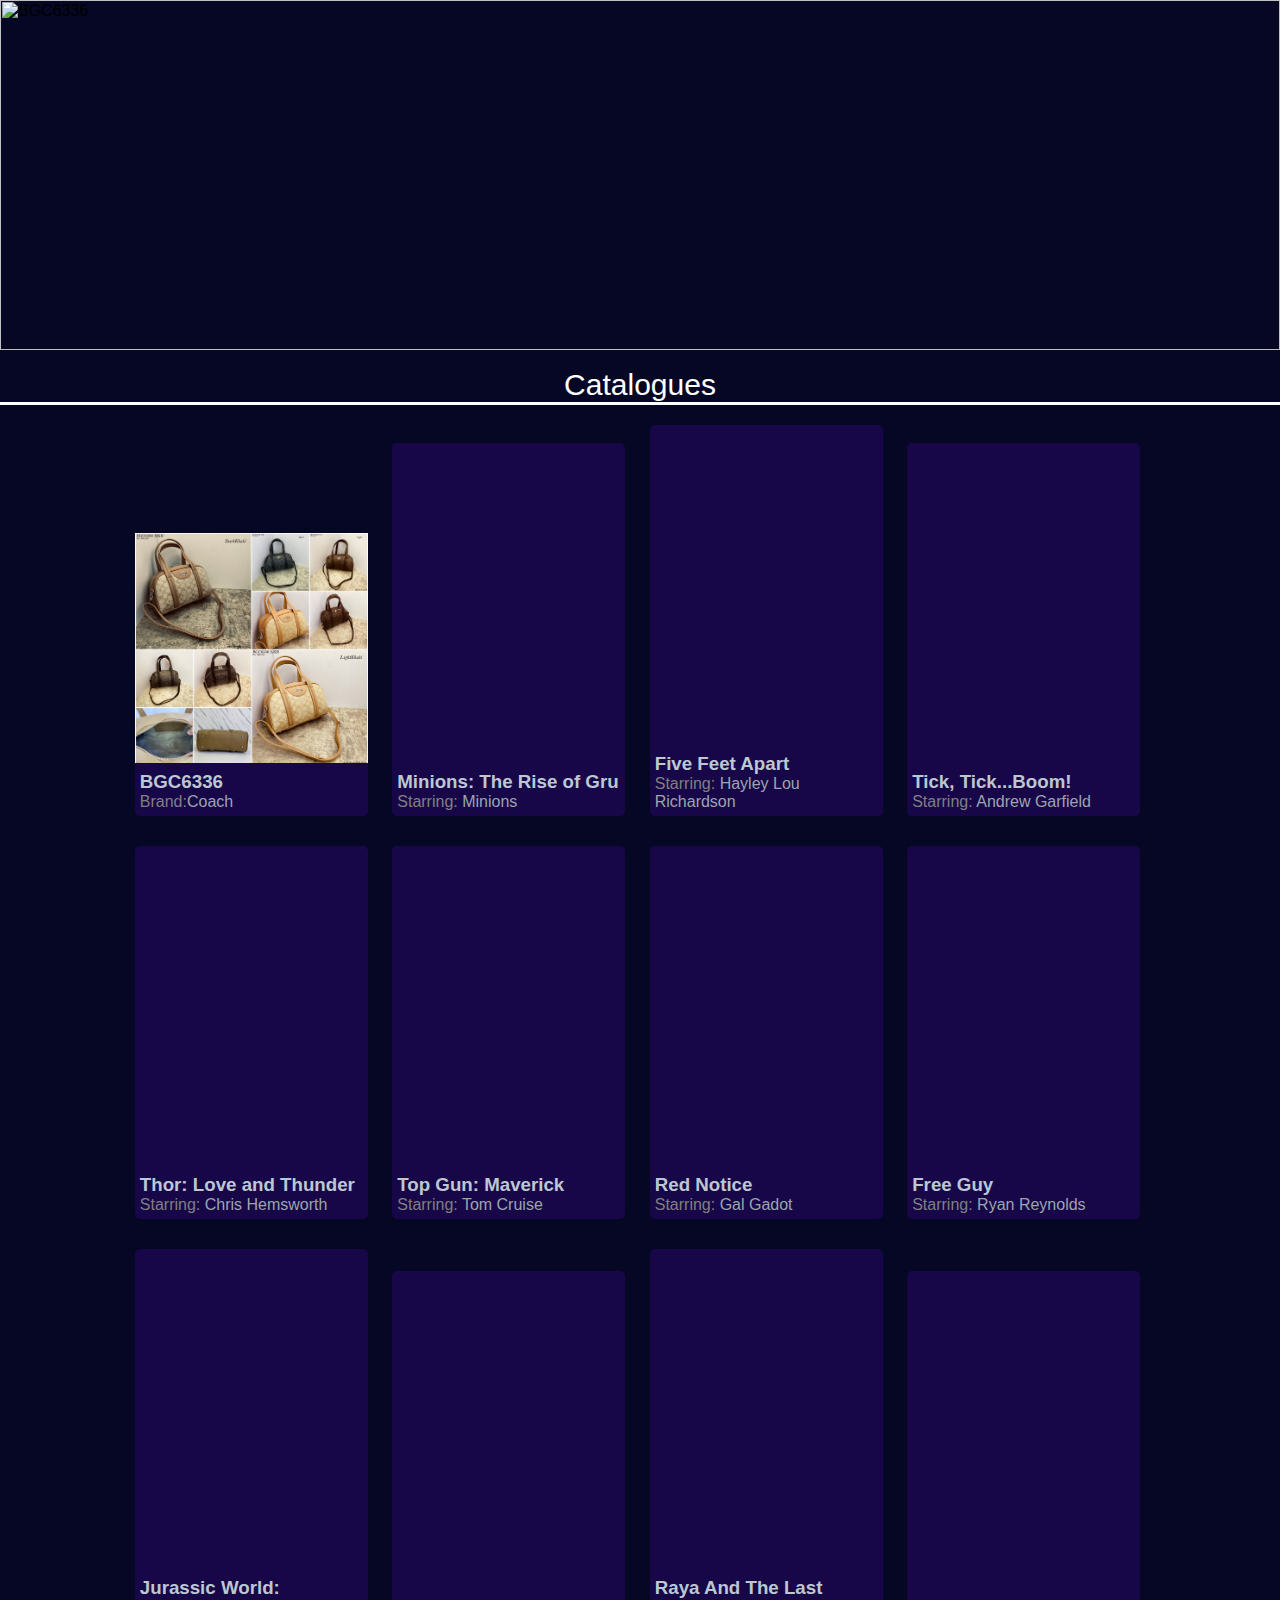
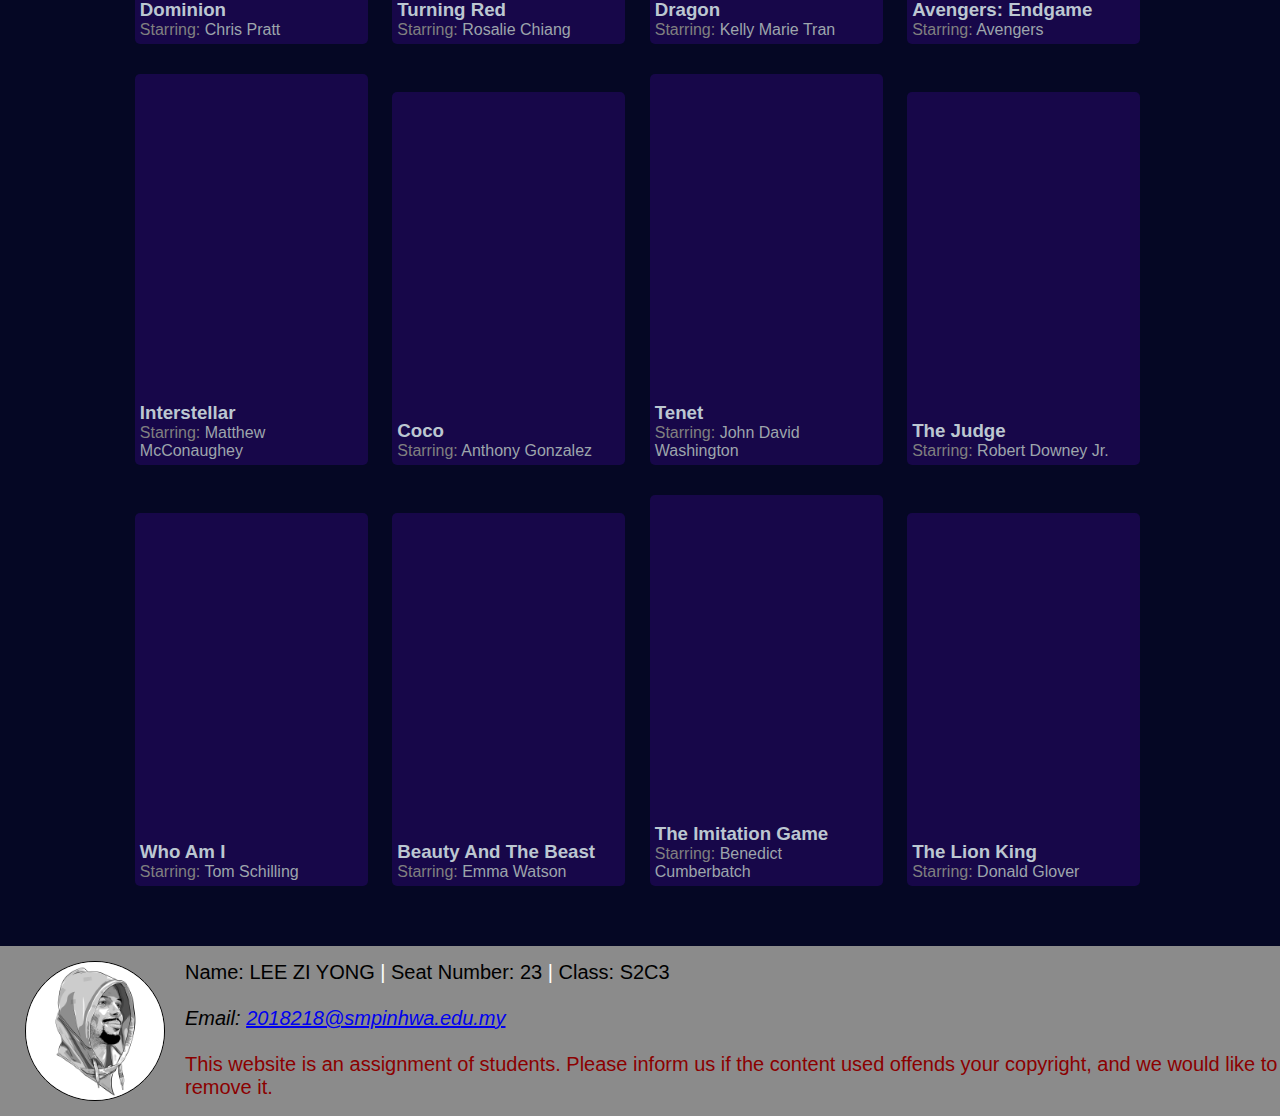
==== index.html @ 9b699b1d "Add files via upload" ====
<!DOCTYPE html>
<html lang="en">
    <head>
        <meta charset="UTF-8">
        <title>CMBags</title>
        <link rel="stylesheet" href="index.css" />
    </head>

    <body>
        <div class="nav-section">
            <div class="nav-img">
                <figure>
                    <div class="slide"><img src="newarrival/BGC6336-slide.jpg" title="BGC6336"></div>
                    <div class="slide"><img src="newarrival/BGC101-slide.jpg" title="BGC101"></div>
                    <div class="slide"><img src="newarrival/BGL46653-slide.jpg" title="BGL46653"></div>
                    <div class="slide"><img src="newarrival/BGC103-slide.jpg" title="BGC103"></div>
                </figure>
            </div>
	<br>
            <div class="nav-bar">
                	<div class="nav-bar-section">
                    	      <ul class="nav-bar-ul">
	      	<font color="white"> Catalogues </font>
	      </ul>
           	</div>
            </div>

        <center><div class="content-section">
            <ul class="movie-list">
                <li class="movie-li">
                    <a class="img-link" href="bags-inf/BGC6336.html"><div class="movie-BGC6336"></div>
                    <div class="movie-dec">
                        <h3>BGC6336</h3></a>
                        <p><font color="grey">Brand:</font>Coach</p>
                    </div>
                </li>

                <li class="movie-li">
                    <a class="img-link" href="movie-inf/minions 2.html"><div class="movie-fivefeetapart"></div>
                    <div class="movie-dec">
                        <h3>Minions: The Rise of Gru</h3></a>
                        <p><font color="grey">Starring:</font> Minions</p>
                    </div>
                </li>

                <li class="movie-li">
                    <a class="img-link" href="movie-inf/five feet apart.html"><div class="movie-fivefeetapart"></div>
                    <div class="movie-dec">
                        <h3>Five Feet Apart</h3></a>
                        <p><font color="grey">Starring:</font> Hayley Lou Richardson</p>
                    </div>
                </li>

                <li class="movie-li">
                    <a class="img-link" href="movie-inf/tick tick boom.html"><div class="movie-ticktickboom"></div>
                    <div class="movie-dec">
                        <h3>Tick, Tick...Boom!</h3></a>
                        <p><font color="grey">Starring:</font> Andrew Garfield</p>
                    </div>
                </li>

                <li class="movie-li">
                    <a class="img-link" href="movie-inf/thor 4.html"><div class="movie-thor4"></div>
                    <div class="movie-dec">
                        <h3>Thor: Love and Thunder</h3></a>
                        <p><font color="grey">Starring:</font> Chris Hemsworth</p>
                    </div>
                </li>

                <li class="movie-li">
                    <a class="img-link" href="movie-inf/top gun maverick.html"><div class="movie-topgun2"></div>
                    <div class="movie-dec">
                        <h3>Top Gun: Maverick</h3></a>
                        <p><font color="grey">Starring:</font> Tom Cruise</p>
                    </div>
                </li>

                <li class="movie-li">
                    <a class="img-link" href="movie-inf/red notice.html"><div class="movie-rednotice"></div>
                    <div class="movie-dec">
                        <h3>Red Notice</h3></a>
                        <p><font color="grey">Starring:</font> Gal Gadot</p>
                    </div>
                </li>

                <li class="movie-li">
                    <a class="img-link" href="movie-inf/free guy.html"><div class="movie-freeguy"></div>
                    <div class="movie-dec">
                        <h3>Free Guy</h3></a>
                        <p><font color="grey">Starring:</font> Ryan Reynolds</p>
                    </div>
                </li>

                <li class="movie-li">
                    <a class="img-link" href="movie-inf/jurassic world 3.html"><div class="movie-jurassicworld3"></div>
                    <div class="movie-dec">
                        <h3>Jurassic World: Dominion</h3></a>
                        <p><font color="grey">Starring:</font> Chris Pratt</p>
                    </div>
                </li>

                <li class="movie-li">
                    <a class="img-link" href="movie-inf/turning red.html"><div class="movie-turningred"></div>
                    <div class="movie-dec">
                        <h3>Turning Red</h3></a>
                        <p><font color="grey">Starring:</font> Rosalie Chiang</p>
                    </div>
                </li>

                <li class="movie-li">
                    <a class="img-link" href="movie-inf/raya and the last dragon.html"><div class="movie-rayaanddragon"></div>
                    <div class="movie-dec">
                        <h3>Raya And The Last Dragon</h3></a>
                        <p><font color="grey">Starring:</font> Kelly Marie Tran</p>
                    </div>
                </li>

                <li class="movie-li">
                    <a class="img-link" href="movie-inf/avengers endgame.html"><div class="movie-avengers4"></div>
                    <div class="movie-dec">
                        <h3>Avengers: Endgame</h3></a>
                        <p><font color="grey">Starring:</font> Avengers</p>
                    </div>
                </li>

                <li class="movie-li">
                    <a class="img-link" href="movie-inf/interstellar.html"><div class="movie-interstellar"></div>
                    <div class="movie-dec">
                        <h3>Interstellar</h3></a>
                        <p><font color="grey">Starring:</font> Matthew McConaughey</p>
                    </div>
                </li>

                <li class="movie-li">
                    <a class="img-link" href="movie-inf/coco.html"><div class="movie-coco"></div>
                    <div class="movie-dec">
                        <h3>Coco</h3></a>
                        <p><font color="grey">Starring:</font> Anthony Gonzalez</p>
                    </div>
                </li>

                <li class="movie-li">
                    <a class="img-link" href="movie-inf/tenet.html"><div class="movie-tenet"></div>
                    <div class="movie-dec">
                        <h3>Tenet</h3></a>
                        <p><font color="grey">Starring:</font> John David Washington</p>
                    </div>
                </li>

                <li class="movie-li">
                    <a class="img-link" href="movie-inf/the judge.html"><div class="movie-thejudge"></div>
                    <div class="movie-dec">
                        <h3>The Judge</h3></a>
                        <p><font color="grey">Starring:</font> Robert Downey Jr.</p>
                    </div>
                </li>

                <li class="movie-li">
                    <a class="img-link" href="movie-inf/who am i.html"><div class="movie-whoami"></div>
                    <div class="movie-dec">
                        <h3>Who Am I</h3></a>
                        <p><font color="grey">Starring:</font> Tom Schilling</p>
                    </div>
                </li>

                <li class="movie-li">
                    <a class="img-link" href="movie-inf/beauty and the beast.html"><div class="movie-beautyandthebeast"></div>
                    <div class="movie-dec">
                        <h3>Beauty And The Beast</h3></a>
                        <p><font color="grey">Starring:</font> Emma Watson</p>
                    </div>
                </li>

                <li class="movie-li">
                    <a class="img-link" href="movie-inf/the imitation game.html"><div class="movie-theimitationgame"></div>
                    <div class="movie-dec">
                        <h3>The Imitation Game</h3></a>
                        <p><font color="grey">Starring:</font> Benedict Cumberbatch</p>
                    </div>
                </li>

                <li class="movie-li">
                    <a class="img-link" href="movie-inf/the lion king.html"><div class="movie-thelionking"></div>
                    <div class="movie-dec">
                        <h3>The Lion King</h3></a>
                        <p><font color="grey">Starring:</font> Donald Glover</p>
                    </div>
                </li>
            </ul>
        </div></center>

        <footer class="footer">
            <a href="about/about.html"><div class="footer-img">
                <img src="footer.jpg" width="140px" height="140px" title="About">
            </div></a>
            <div class="footer-inf">
                <p>Name: LEE ZI YONG <font color="white">|</font> Seat Number: 23 <font color="white">|</font> Class: S2C3</p>
                <br>
                <address>Email: <a href="mailto:2018218@smpinhwa.edu.my">2018218@smpinhwa.edu.my</a></address>
                <br>
                <p><font color="darkred">This website is an assignment of students. Please inform us if the content used offends your copyright, and we would like to remove it.</font></p>
            </div>
        </footer>

    </body>

    <script>
        function abc() {
            alert("Only For Decoration :)");
        };
    </script>

</html>
---- index.css ----
* {
    padding: 0%;
    margin: 0%;
    box-sizing: border-box;
}

/* INDEX HTML */
body {
    font-family:'Franklin Gothic Medium', 'Arial Narrow', Arial, sans-serif;
    background-color: rgb(5, 7, 36);
}  

.nav-img {
    height: 350px;
}

.nav-img img {
    width: 100%;
    height:350px;
    overflow: hidden;
}

figure {
    position: relative;
    left: 0;
    width: 400%;
    animation: 40s slide infinite;
}

.slide {
    position: relative;
    width: 25%;
    float: left;
}

@keyframes slide {
    0% {
        left: 0;
    }
    10% {
        left: 0;
    }
    20% {
        left: -100%;
    }
    30% {
        left: -100%;
    }
    40% {
        left: -200%;
    }
    50% {
        left: -200%;
    }
    55% {
        left: -300%;
    }
    65% {
        left: -300%;
    }
    66% {
        left: -200%;
    }
    74% {
        left: -200%;
    }
    75% {
        left: -100%;
    }
    85% {
        left: -100%;
    }
    100% {
        left: 0;
    }
}

.nav-bar {
    border-bottom: white solid 3px;
    background-color: rgb(5, 7, 36);
    font-family:'Gill Sans', 'Gill Sans MT', Calibri, 'Trebuchet MS', sans-serif;
    text-align: center;
}

.nav-bar-ul {
    text-align: center;
    display:inline-flex;
    list-style: none;
    font-size: 30px;
}

.nav-bar-section {
    display: inline-block;
    width: 470px;
}

.search-bar-section {
    display: inline-block;
    width: 220px;
}

.search-bar {
    width: 220px;
    height: 40px;
    border-radius: 5px;
    background-color: rgb(5, 7, 36);
    border: 1px solid grey;
}

#search-input {
    float: left;
    background: transparent;
    color: white;
    margin: 4px;
    height: 30px;
    border: 0;
}

.search-bar button {
    margin: 6px;
    cursor: pointer;
    border: 0;
    background-color: transparent;
}

#search-img {
    float: right;
    width: 25px;
    height: 25px;
}

li.nav-bar-li {
    padding: 15px;
    width: 150px;
}

.nav-bar-a {
    text-decoration: none;
    color: white;
}

.nav-bar-li:hover {
    background-color:white;
}

.nav-bar-a:hover {
    color: black;
}

.movie-li {
    display: inline-block;
    margin-bottom: 30px;
    margin-right: 20px;
    width: 233px;
    height: fit-content;
    background-color:#170749;
    border-radius: 5px;
    color: black;
}

.movie-list {
    margin-top: 20px;
    margin-left: 15px;
}


.movie-BGC6336 {
    height: 230px;
    background-size: 100%;
    background-image: url("bags-img/BGC6336.jpg");
    transition: transform .2s;
}

.movie-doctorstrange2:hover {
    transform: scale(1.05);
}

.movie-minions2 {
    height: 320px;
    background-size: 100%;
    background-image: url("movie-img/minions2.jpg");
    transition: transform .2s;
}

.movie-minions2:hover {
    transform: scale(1.05);
}

.movie-fivefeetapart {
    height: 320px;
    background-size: 100%;
    background-image: url("movie-img/fivefeetapart.jpg");
    transition: transform .2s;
}

.movie-fivefeetapart:hover {
    transform: scale(1.05);
}

.movie-ticktickboom {
    height: 320px;
    background-size: 100%;
    background-image: url("movie-img/ticktickboom.jpg");
    transition: transform .2s;
}

.movie-ticktickboom:hover {
    transform: scale(1.05);
}

.movie-thor4 {
    height: 320px;
    background-size: 100%;
    background-image: url("movie-img/thor4.jpg");
    transition: transform .2s;
}
.movie-thor4:hover {
    transform: scale(1.05);
}

.movie-topgun2 {
    height: 320px;
    background-size: 100%;
    background-image: url("movie-img/topgun2.jpg");
    transition: transform .2s;
}
.movie-topgun2:hover {
    transform: scale(1.05);
}

.movie-rednotice {
    height: 320px;
    background-size: 100%;
    background-image: url("movie-img/rednotice.jpg");
    transition: transform .2s;
}

.movie-rednotice:hover {
    transform: scale(1.05);
}

.movie-freeguy {
    height: 320px;
    background-size: 100%;
    background-image: url("movie-img/freeguy.jpg");
    transition: transform .2s;
}

.movie-freeguy:hover {
    transform: scale(1.05);
}

.movie-jurassicworld3 {
    height: 320px;
    background-size: 100%;
    background-image: url("movie-img/jurassicworld3.jpg");
    transition: transform .2s;
}

.movie-jurassicworld3:hover {
    transform: scale(1.05);
}

 .movie-turningred {
    height: 320px;
    background-size: 100%;
    background-image: url("movie-img/turningred.jpeg");
    transition: transform .2s;
}

.movie-turningred:hover {
    transform: scale(1.05);
}

.movie-rayaanddragon {
    height: 320px;
    background-size: 100%;
    background-image: url("movie-img/rayaanddragon.png");
    transition: transform .2s;
}

.movie-rayaanddragon:hover {
    transform: scale(1.05);
}

.movie-avengers4 {
    height: 320px;
    background-size: 100%;
    background-image: url("movie-img/avengers4.jpg");
    transition: transform .2s;
}

.movie-avengers4:hover {
    transform: scale(1.05);
}

.movie-interstellar {
    height: 320px;
    background-size: 100%;
    background-image: url("movie-img/Interstellar.jpg");
    transition: transform .2s;
}

.movie-interstellar:hover {
    transform: scale(1.05);
}

.movie-coco {
    height: 320px;
    background-size: 100%;
    background-image: url("movie-img/coco.jpg");
    transition: transform .2s;
}

.movie-coco:hover {
    transform: scale(1.05);
}

.movie-tenet {
    height: 320px;
    background-size: 100%;
    background-image: url("movie-img/tenet.jpg");
    transition: transform .2s;
}

.movie-tenet:hover {
    transform: scale(1.05);
}

.movie-thejudge {
    height: 320px;
    background-size: 100%;
    background-image: url("movie-img/thejudge.jpg");
    transition: transform .2s;
}

.movie-thejudge:hover {
    transform: scale(1.05);
}

.movie-whoami {
    height: 320px;
    background-size: 100%;
    background-image: url("movie-img/whoami.jpg");
    transition: transform .2s;
}

.movie-whoami:hover {
    transform: scale(1.05);
}

.movie-beautyandthebeast {
    height: 320px;
    background-size: 100%;
    background-image: url("movie-img/beautyandthebeast.jpg");
    transition: transform .2s;
}

.movie-beautyandthebeast:hover {
    transform: scale(1.05);
}

.movie-theimitationgame {
    height: 320px;
    background-size: 100%;
    background-image: url("movie-img/theimitationgame.jpg");
    transition: transform .2s;
}

.movie-theimitationgame:hover {
    transform: scale(1.05);
}

.movie-thelionking {
    height: 320px;
    background-size: 100%;
    background-image: url("movie-img/thelionking.jpg");
    transition: transform .2s;
}

.movie-thelionking:hover {
    transform: scale(1.05);
}

/* MOVIE NAME */
.movie-dec {
    text-align: left;
    margin-top: 3px;
    padding: 5px;
}

.movie-dec p {
    color:rgb(157, 165, 172);
    font-family: 'Gill Sans', 'Gill Sans MT', Calibri, 'Trebuchet MS', sans-serif;
}

.img-link {
    text-decoration: none;
    color: rgb(188, 199, 209);
}

.img-link:hover {
    color: rgb(201, 7, 201);
    text-decoration: underline;
}

/* MOVIE-INF */
.movie-inf {
    background-color:rgb(105, 105, 105);
}




/* FOOTER */
.footer {
    background-color: rgb(139, 139, 139);
    margin-top: 30px;
    padding-top: 15px;
    padding-left: 25px;
    padding-bottom: 15px;
    height: 170px;
    width: 100%;
}

.footer-img {
    position: absolute;
}

.footer-img img {
    border-radius: 100px;
    border: 1px solid black;
    transition: transform 1s;
}

.footer-img img:hover {
    transform: rotate(360deg);
}

.footer-inf {
    font-family: Arial, Helvetica, sans-serif;
    position: absolute;
    left: 185px;
    font-size: 20px;
}
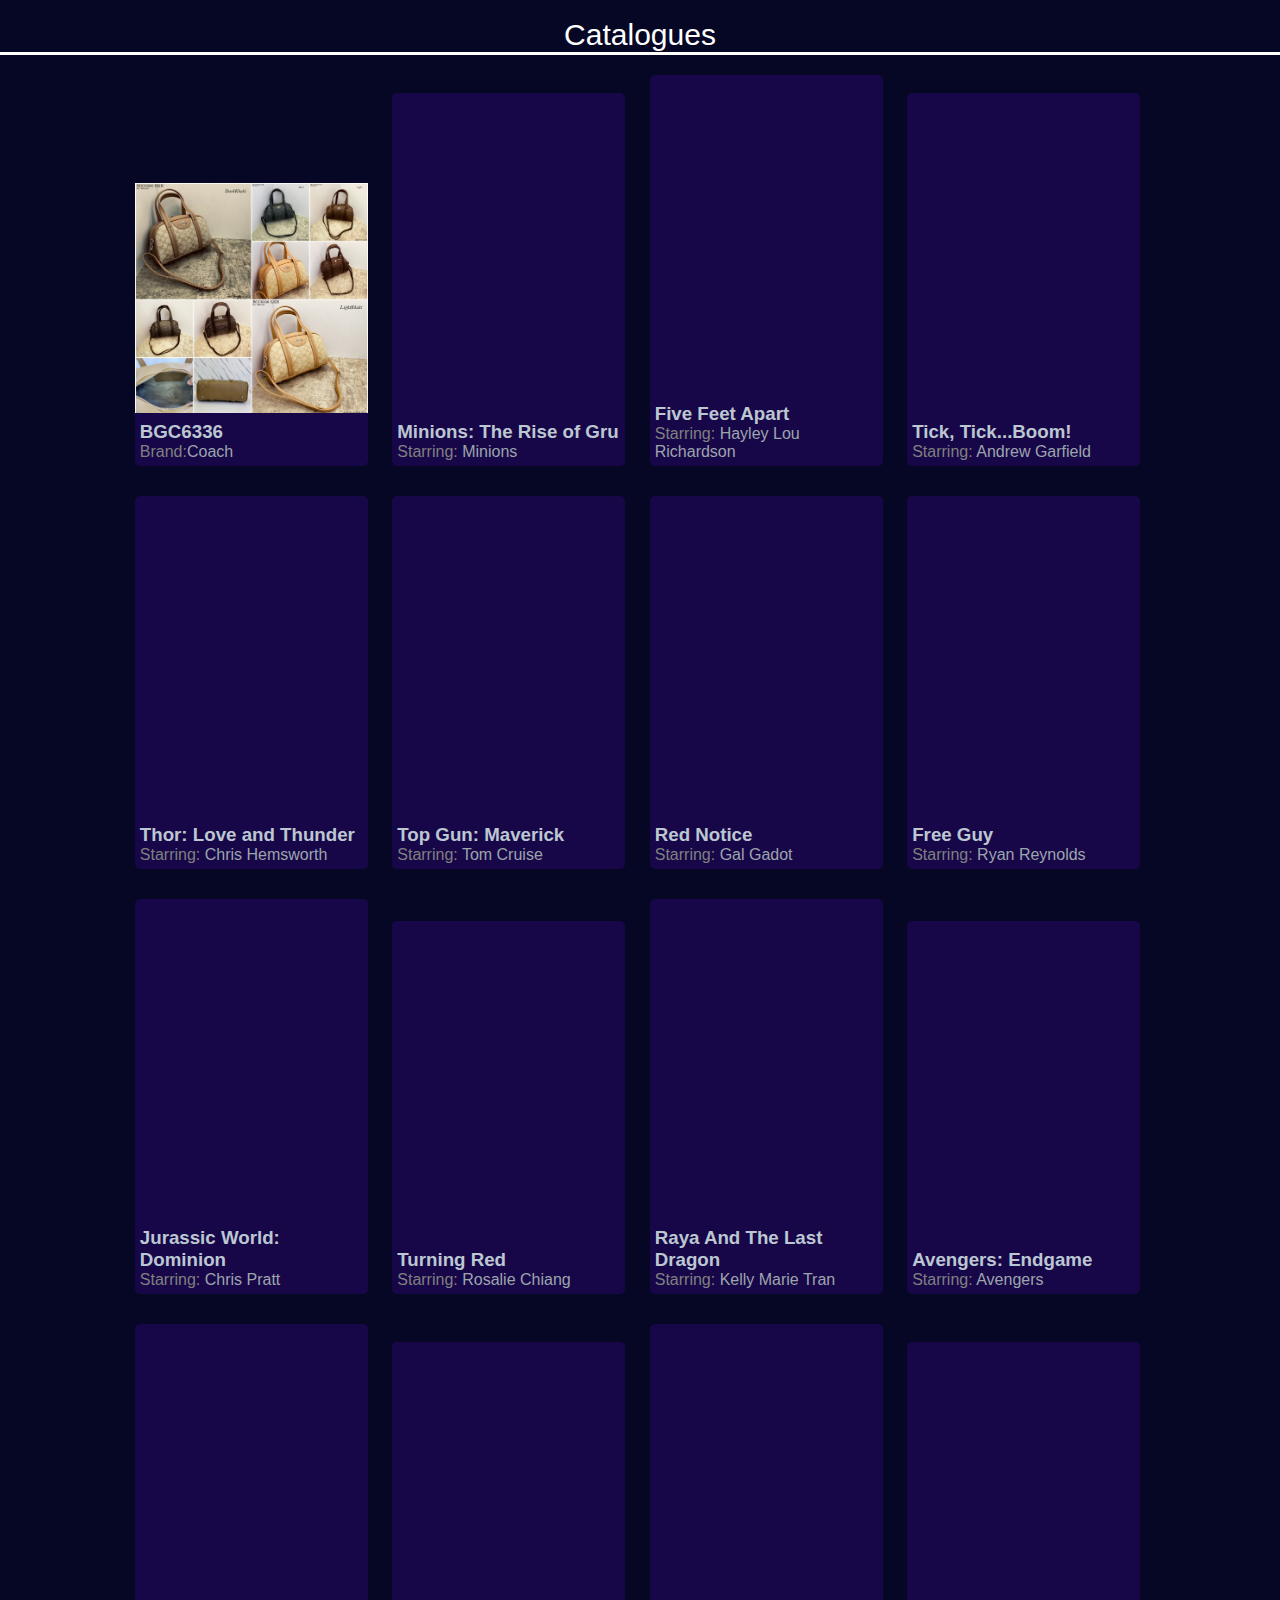
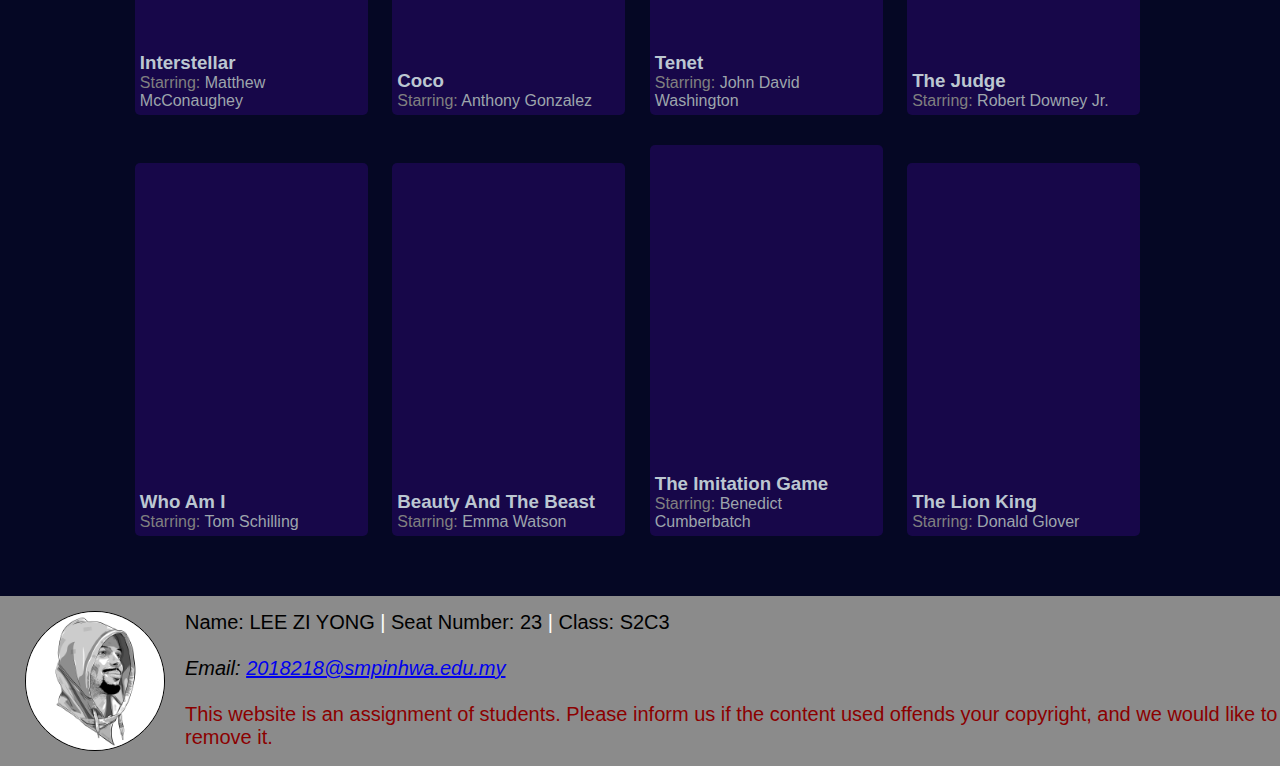
==== commit a27437b3: "Add files via upload" ====
--- a/index.html
+++ b/index.html
@@ -8,14 +8,6 @@
 
     <body>
         <div class="nav-section">
-            <div class="nav-img">
-                <figure>
-                    <div class="slide"><img src="newarrival/BGC6336-slide.jpg" title="BGC6336"></div>
-                    <div class="slide"><img src="newarrival/BGC101-slide.jpg" title="BGC101"></div>
-                    <div class="slide"><img src="newarrival/BGL46653-slide.jpg" title="BGL46653"></div>
-                    <div class="slide"><img src="newarrival/BGC103-slide.jpg" title="BGC103"></div>
-                </figure>
-            </div>
 	<br>
             <div class="nav-bar">
                 	<div class="nav-bar-section">
